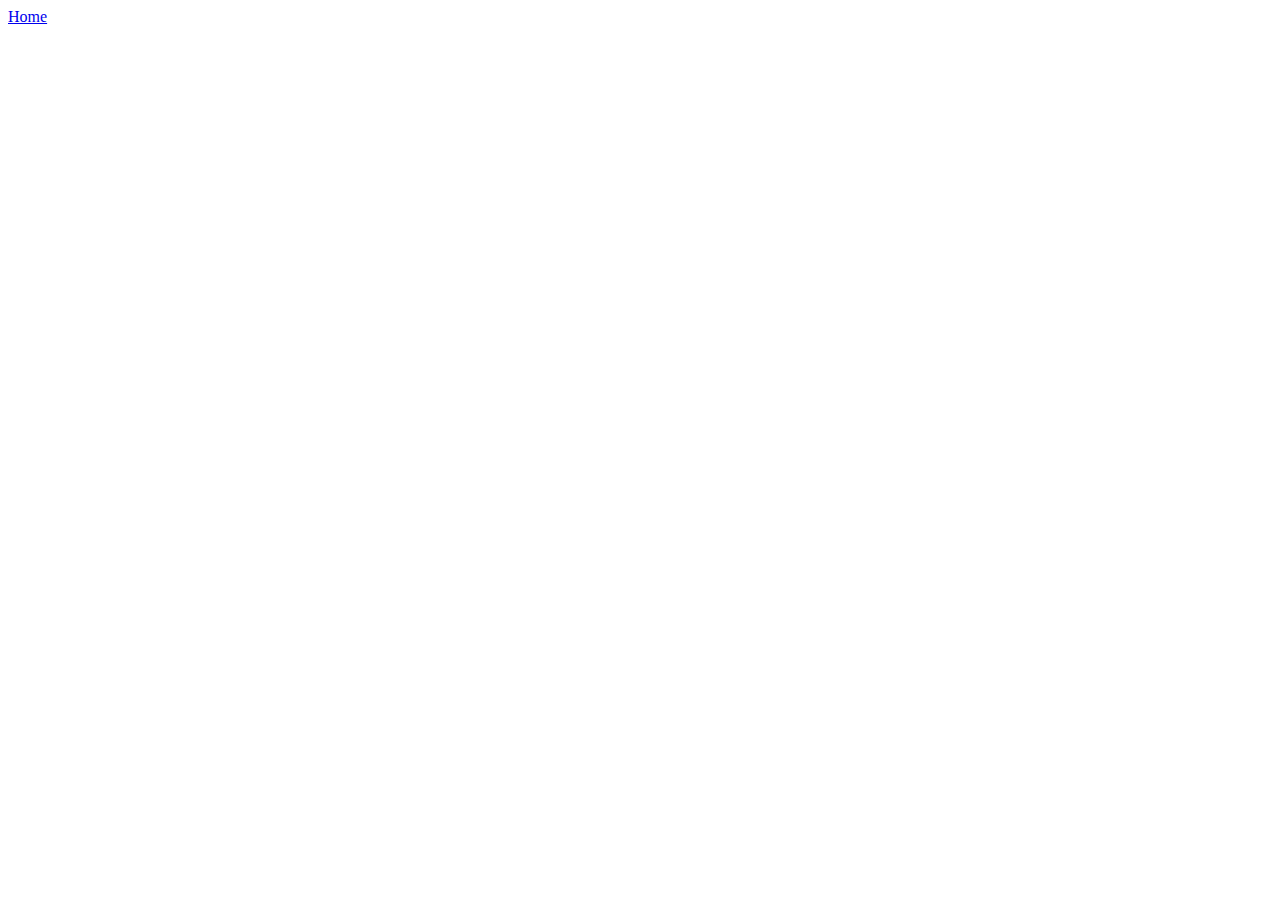
==== store.html @ 12d6ae2e "att.1" ====
<!DOCTYPE html>
<html lang="en">
<head>
    <meta charset="UTF-8">
    <meta http-equiv="X-UA-Compatible" content="IE=edge">
    <meta name="viewport" content="width=device-width, initial-scale=1, shrink-to-fit=no">
    <link rel="stylesheet" href="https://stackpath.bootstrapcdn.com/bootstrap/4.1.3/css/bootstrap.min.css" integrity="sha384-MCw98/SFnGE8fJT3GXwEOngsV7Zt27NXFoaoApmYm81iuXoPkFOJwJ8ERdknLPMO" crossorigin="anonymous">
</head>

<body>
    <nav class="nav">
        <a class="nav-link active" href="index.html"> Home </a>
         </nav>
    
    

<footer>
    <!--Redes Sociais-->
</footer>


<script src="https://cdnjs.cloudflare.com/ajax/libs/popper.js/1.14.3/umd/popper.min.js" integrity="sha384-ZMP7rVo3mIykV+2+9J3UJ46jBk0WLaUAdn689aCwoqbBJiSnjAK/l8WvCWPIPm49" crossorigin="anonymous"></script>
<script src="https://stackpath.bootstrapcdn.com/bootstrap/4.1.3/js/bootstrap.min.js" integrity="sha384-ChfqqxuZUCnJSK3+MXmPNIyE6ZbWh2IMqE241rYiqJxyMiZ6OW/JmZQ5stwEULTy" crossorigin="anonymous"></script>

</body>
</html>
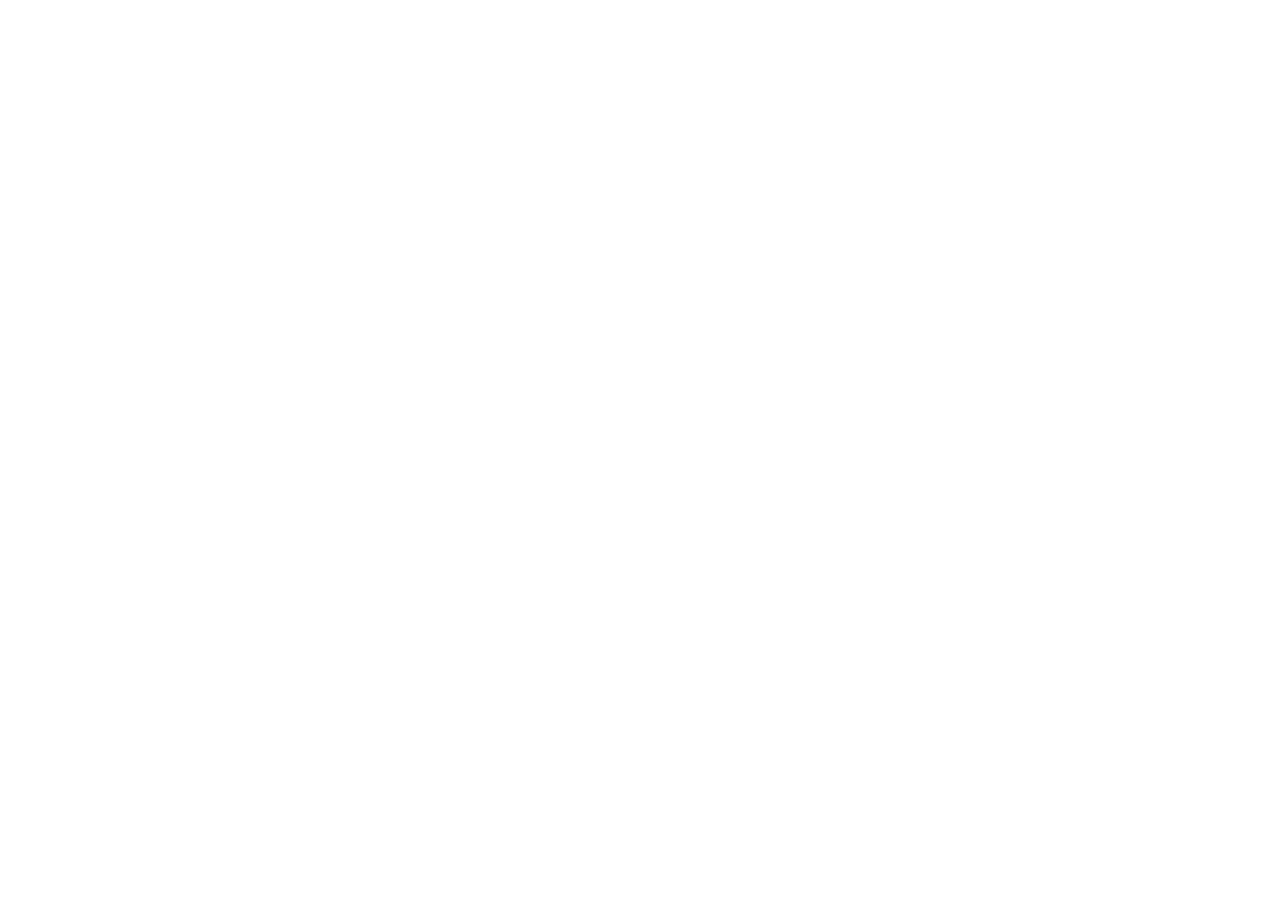
==== commit fcac8e58: "att.2" ====
--- a/store.html
+++ b/store.html
@@ -7,18 +7,6 @@
     <link rel="stylesheet" href="https://stackpath.bootstrapcdn.com/bootstrap/4.1.3/css/bootstrap.min.css" integrity="sha384-MCw98/SFnGE8fJT3GXwEOngsV7Zt27NXFoaoApmYm81iuXoPkFOJwJ8ERdknLPMO" crossorigin="anonymous">
 </head>
 
-<body>
-    <nav class="nav">
-        <a class="nav-link active" href="index.html"> Home </a>
-         </nav>
-    
-    
-
-<footer>
-    <!--Redes Sociais-->
-</footer>
-
-
 <script src="https://cdnjs.cloudflare.com/ajax/libs/popper.js/1.14.3/umd/popper.min.js" integrity="sha384-ZMP7rVo3mIykV+2+9J3UJ46jBk0WLaUAdn689aCwoqbBJiSnjAK/l8WvCWPIPm49" crossorigin="anonymous"></script>
 <script src="https://stackpath.bootstrapcdn.com/bootstrap/4.1.3/js/bootstrap.min.js" integrity="sha384-ChfqqxuZUCnJSK3+MXmPNIyE6ZbWh2IMqE241rYiqJxyMiZ6OW/JmZQ5stwEULTy" crossorigin="anonymous"></script>
 
